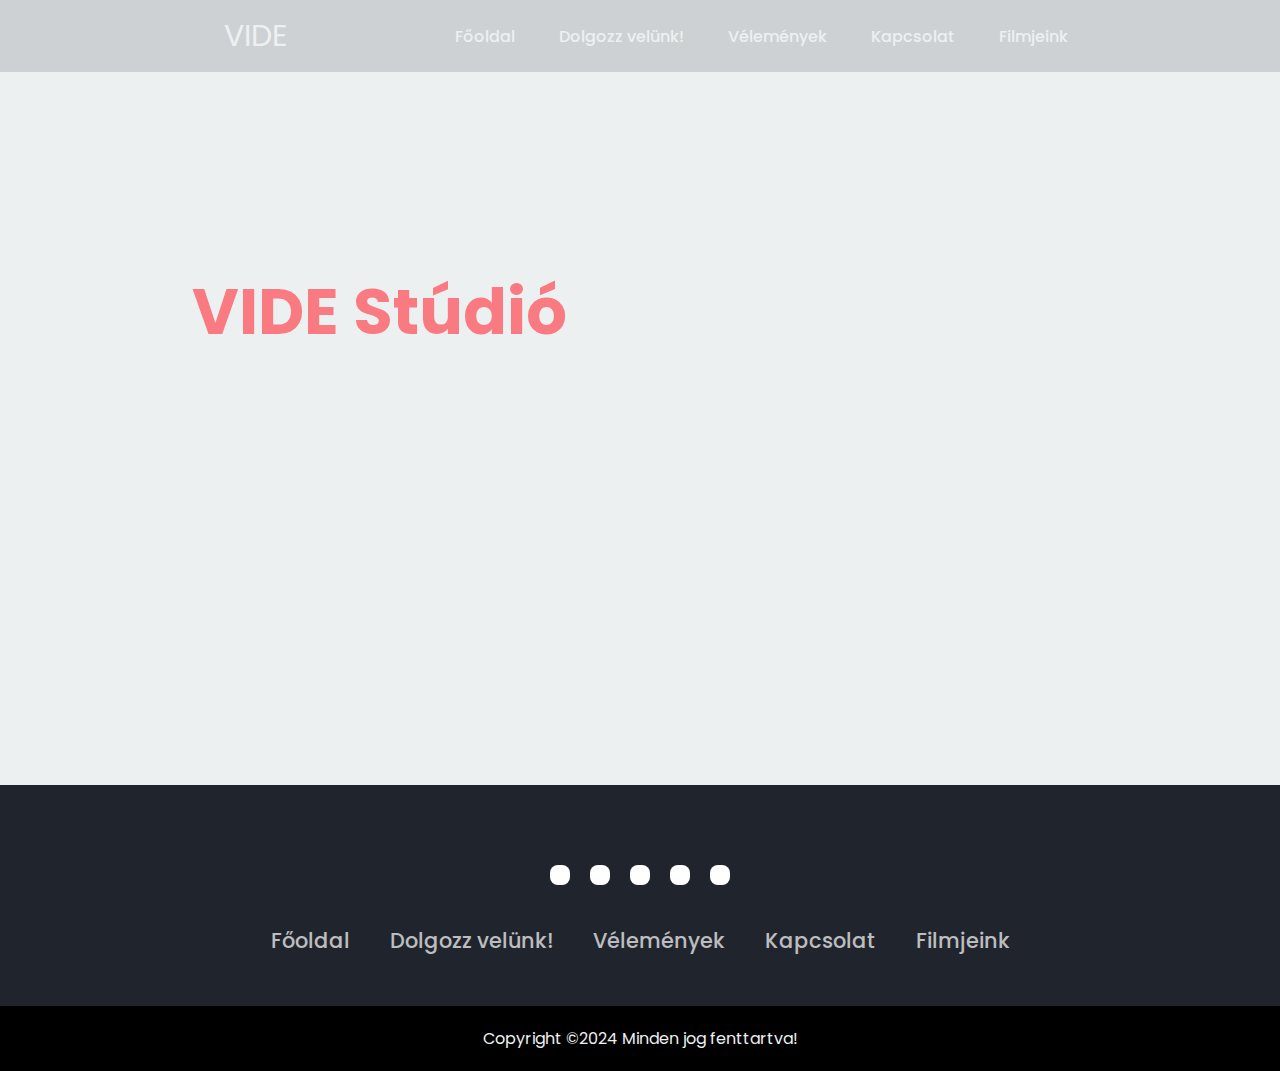
==== index.html @ 2e2008a0 "új upload" ====
<!DOCTYPE html>
<html lang="en">
<head>
    <meta charset="UTF-8">
    <meta name="viewport" content="width=device-width, initial-scale=1.0">
    <link rel="stylesheet" href="CSS/style.css">
    <link rel="stylesheet" href="https://cdnjs.cloudflare.com/ajax/libs/font-awesome/6.5.1/css/all.min.css" integrity="sha512-DTOQO9RWCH3ppGqcWaEA1BIZOC6xxalwEsw9c2QQeAIftl+Vegovlnee1c9QX4TctnWMn13TZye+giMm8e2LwA==" crossorigin="anonymous" referrerpolicy="no-referrer" />
    <script defer src="JS/script.js"></script>
    <title>VIDE</title>
</head>
<body>  
    <header>

        
        <span class="logo"><img src="IMG/favicon.ico" alt="">VIDE</span>
        
        
        
        <nav>
            <ul class="navLinks hideOnMobile">
                <li ><a href="index.html">Főoldal</a></li>
                <li ><a href="">Dolgozz velünk!</a></li>
                <li ><a href="">Vélemények</a></li>
                <li ><a href="contant.html">Kapcsolat</a></li>
                <li ><a href="movies.html">Filmjeink</a></li>
                <a href="" class="cta"><button>Ajánlatkérés </button></a>
                
            </ul>
            
            <ul class="navLinks sidebar">
                <li onclick=hideSidebar()><a href=""><svg xmlns="http://www.w3.org/2000/svg" height="30" viewBox="0 -960 960 960" width="30" fill="#fff"><path d="m256-200-56-56 224-224-224-224 56-56 224 224 224-224 56 56-224 224 224 224-56 56-224-224-224 224Z"/></svg></a></li>
                <li><a href="index.html">Főoldal</a></li>
                <li><a href="">Dolgozz velünk!</a></li>
                <li><a href="">Vélemények</a></li>
                <li><a href="contant.html">Kapcsolat</a></li>
                <li><a href="movies.html">Filmjeink</a></li>
                
                
            </ul>

        </nav>
        <a href="#" onclick=showSidebar() class="open"><svg xmlns="http://www.w3.org/2000/svg" height="30" viewBox="0 -960 960 960" width="30" fill="#fff"><path d="M120-240v-80h720v80H120Zm0-200v-80h720v80H120Zm0-200v-80h720v80H120Z"/></svg></a>
                
       
    </header>
    <section class="text">
            <p class="mainText">VIDE Stúdió</p>
            <p class="secText">Filmek Mint Még Soha</p>
            <h3>Vide Stúdió - ahol a történetek életre kelnek, és a képek beszélnek.</h3>
    </section>
    

    <footer>
            <div class="footerContainer">
                <div class="socialIcons">
                    <a href=""><i class="fa-brands fa-facebook facebook"></i></a>
                    <a href=""><i class="fa-brands fa-instagram instagram"></i></a>
                    <a href=""><i class="fa-brands fa-twitter twitter"></i></a>
                    <a href=""><i class="fa-brands fa-google-plus google"></i></a>
                    <a href=""><i class="fa-brands fa-youtube youtube"></i></a>
                </div>
                <div class="footerNav">
                    <ul>
                        <li><a href="">Főoldal</a></li>
                        <li><a href="">Dolgozz velünk!</a></li>
                        <li><a href="">Vélemények</a></li>
                        <li><a href="">Kapcsolat</a></li>
                        <li><a href="">Filmjeink</a></li>
                    </ul>
                </div>
               
            </div>
            <div class="footerBottom">
                <p>Copyright &copy;2024 Minden jog fenttartva!</p>
            </div>
    </footer>










</body>
</html>
---- CSS/style.css ----
@import url('https://fonts.googleapis.com/css2?family=Knewave&family=Poppins:ital,wght@0,100;0,200;0,300;0,400;0,500;0,600;0,700;0,800;0,900;1,100;1,200;1,300;1,400;1,500;1,600;1,700;1,800;1,900&display=swap');
body{
    background-color:#edf0f1; 
    background-image: url(../IMG/backgrund.gif);
    background-repeat: no-repeat;
    background-size: cover;
    min-height: 70vw;
    
}
*{
    box-sizing:border-box;
    margin: 0;
    padding: 0;
    scrollbar-width: none;
   
}


li, a, button{
    font-family: 'Poppins', sans-serif;
    font-weight: 500;
    color: #edf0f1;
    text-decoration: none;
}

header{
    display: flex;
    justify-content: space-between;
    align-items: center;
    padding: 13px 15%;
    max-height: 15%;
    background-color:rgba(32, 36, 44, 0.15);
}

.logo{

    display: grid;
    grid-template-columns: 1fr 2fr;

    cursor: pointer;
    color: #edf0f1;
    font-family: 'Poppins', sans-serif;
    font-size: 30px;
    max-width: 100%;
    height: auto;
    align-items: center;
}



.navLinks{
    list-style: none;
}

.navLinks li{
    display: inline-block;
    padding: 0px 20px;
}

.navLinks li a{
    transition: all 0.3s ease 0s;
}

.navLinks li a:hover{
   color: rgba(252,92,101,255);
}

button{
    padding: 9px 25px;
    background-color: rgba(252,92,101,1);
    border: none;
    border-radius: 50px;
    cursor: pointer;
    transition: all 0.3s ease 0s;
    
}

button:hover{
    background-color: rgba(252,92,101,0.8);
   

}

.text{
    color: #edf0f1;
    font-family: 'Poppins';
    padding: 15%
}

.mainText{
    font-size: 5vw;
    color: rgba(252,92,101,0.8);
    font-weight: bold;
}

.secText{
    font-size: 4vw;
    font-weight: bold;
}


footer{
    background-color: #111;
    max-height: 10vw;
    margin-top: 10vw;
    background-color: rgb(32,36,44);
}

.footerContainer{
    width: 100%;
    padding: 70px 30px 20px;
    color: #111;
    background-color: rgb(32,36,44);
}

.socialIcons{
    display: flex;
    justify-content: center;
    
}

.socialIcons a{
    text-decoration: none;
    padding: 10px;
    background-color: #fff;
    margin: 10px;
    border-radius: 40%;
    color: black;
    text-align: center;
}

.socialIcons a i{
    font-size: 2em;
    color: black;
    opacity: 0.9;
}

.socialIcons a:hover{
    background-color: rgb(255, 255, 255);
    transition: 0.5s;

}

.facebook:hover{
    color: rgb(66, 103, 178);
}

.instagram:hover{
    color: rgb(225, 48, 108);
}

.twitter:hover{
    color: rgb(29, 161, 242);
}

.youtube:hover{
    color: rgb(255, 0, 0);
}

.google:hover{
    color: rgb(244, 180, 0);
}

.footerNav{
    margin: 30px 0;
    background-color: rgb(32,36,44);
}

.footerNav ul{
    display: flex;
    justify-content: center;
    list-style-type: none;
}

.footerNav ul li a{
    color: white;
    margin: 20px;
    text-decoration: none;
    font-size: 1.3em;
    opacity: 0.7;
    transition: 0.5s;
    
    
}

.footerNav ul li a:hover{
    opacity: 1;
}

.footerBottom{
    background-color: #000000;
    padding: 20px;
    text-align: center;
    color: #edf0f1;
    font-family: 'Poppins';
}

@media (max-width: 700px){
    .footerNav ul{
        flex-direction: column;
    }
    .footerNav ul li{
        width: 100%;
        text-align: center;
        margin: 10px;
    }
}



@media (max-width: 1403px){
  button{
    display: none;
        opacity: 0;
    }

   


}

.sidebar{
    position: fixed;
    top: 0;
    right: 0;
    height: 100vw;
    width: 25vw;
    z-index: 999;
    background-color:#1414163f;
    backdrop-filter: blur(10px);
    box-shadow: -10px 0 10px rgba(0,0,0, 0.1);
    display: none;
    flex-direction: column;
    align-items: center;
    justify-content: flex-start;
    box-shadow: 3px 3px 5px rgba(0,0,0, 0.1);
    list-style: none;
    height: 100%; 
    font-size: 150%;
    padding-top: 2vw;
}

.sidebar li{
    width: 100%;
}

.sidebar a{
    width: 100%;
}

@media(max-width: 1250px){
    .hideOnMobile{
        display: none;
    }
    body{
        min-width: 100vw;
    }
}


@media(min-width: 1250px){
    .open{
        display: none;
    }
}

@media(max-width: 670px){
    .sidebar{
        width: 100%;
        justify-content: center;
        align-items: center;
        text-align: center;
        font-size: 10vw;
    }

    .sidebar:hover{
        color: rgba(252,92,101,0.8);
    }

    footer{
        min-height: 10vw;
    }
}
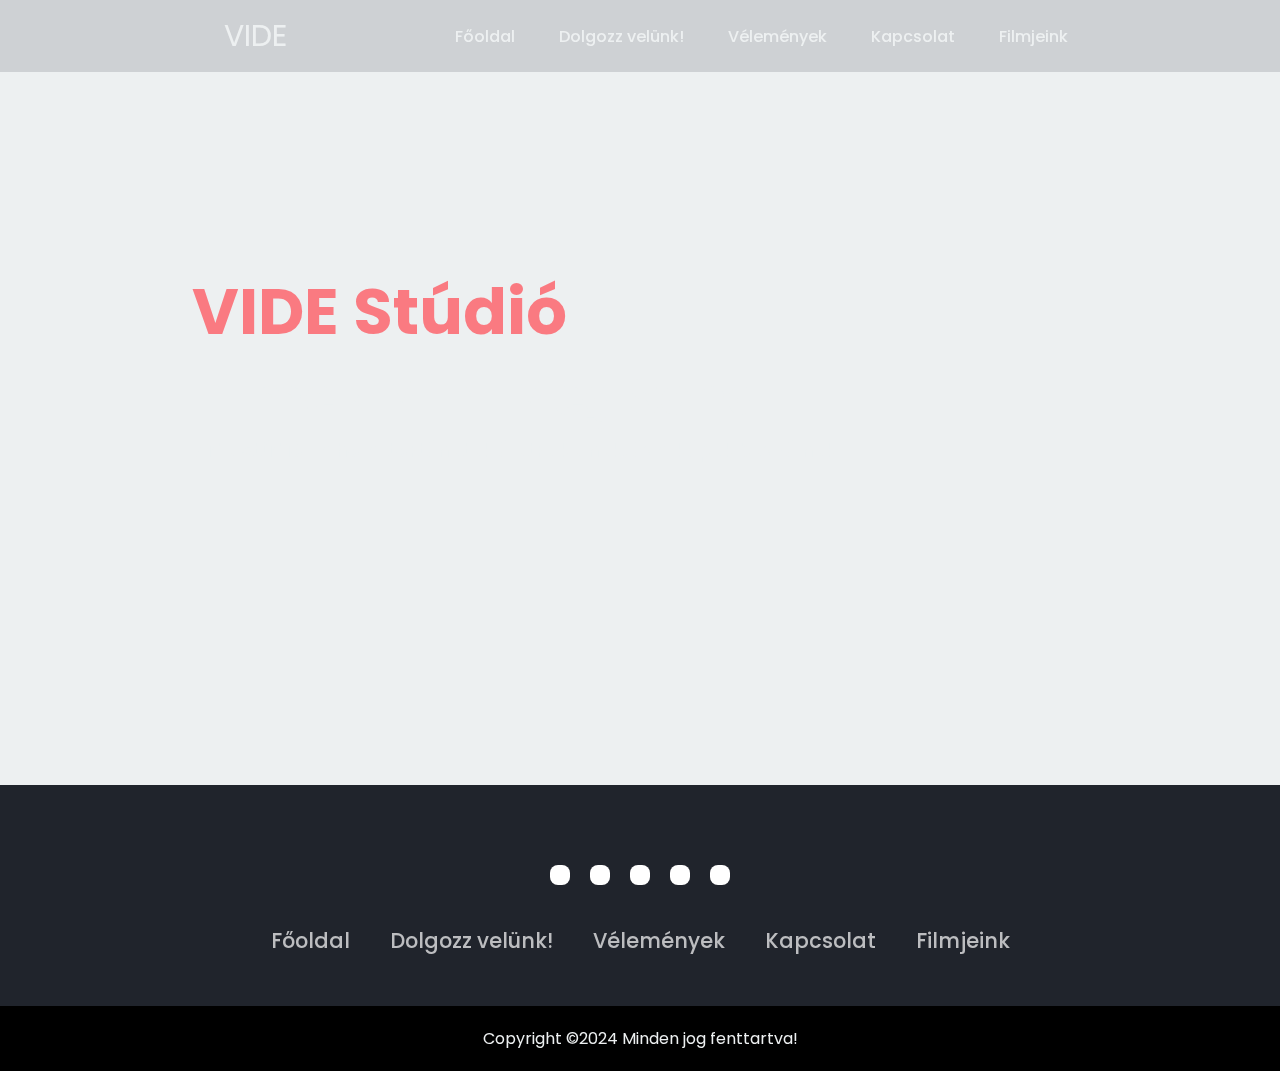
==== commit f28b299f: "index.html video" ====
--- a/index.html
+++ b/index.html
@@ -1,88 +1,93 @@
-<!DOCTYPE html>
-<html lang="en">
-<head>
-    <meta charset="UTF-8">
-    <meta name="viewport" content="width=device-width, initial-scale=1.0">
-    <link rel="stylesheet" href="CSS/style.css">
-    <link rel="stylesheet" href="https://cdnjs.cloudflare.com/ajax/libs/font-awesome/6.5.1/css/all.min.css" integrity="sha512-DTOQO9RWCH3ppGqcWaEA1BIZOC6xxalwEsw9c2QQeAIftl+Vegovlnee1c9QX4TctnWMn13TZye+giMm8e2LwA==" crossorigin="anonymous" referrerpolicy="no-referrer" />
-    <script defer src="JS/script.js"></script>
-    <title>VIDE</title>
-</head>
-<body>  
-    <header>
-
-        
-        <span class="logo"><img src="IMG/favicon.ico" alt="">VIDE</span>
-        
-        
-        
-        <nav>
-            <ul class="navLinks hideOnMobile">
-                <li ><a href="index.html">Főoldal</a></li>
-                <li ><a href="">Dolgozz velünk!</a></li>
-                <li ><a href="">Vélemények</a></li>
-                <li ><a href="contant.html">Kapcsolat</a></li>
-                <li ><a href="movies.html">Filmjeink</a></li>
-                <a href="" class="cta"><button>Ajánlatkérés </button></a>
-                
-            </ul>
-            
-            <ul class="navLinks sidebar">
-                <li onclick=hideSidebar()><a href=""><svg xmlns="http://www.w3.org/2000/svg" height="30" viewBox="0 -960 960 960" width="30" fill="#fff"><path d="m256-200-56-56 224-224-224-224 56-56 224 224 224-224 56 56-224 224 224 224-56 56-224-224-224 224Z"/></svg></a></li>
-                <li><a href="index.html">Főoldal</a></li>
-                <li><a href="">Dolgozz velünk!</a></li>
-                <li><a href="">Vélemények</a></li>
-                <li><a href="contant.html">Kapcsolat</a></li>
-                <li><a href="movies.html">Filmjeink</a></li>
-                
-                
-            </ul>
-
-        </nav>
-        <a href="#" onclick=showSidebar() class="open"><svg xmlns="http://www.w3.org/2000/svg" height="30" viewBox="0 -960 960 960" width="30" fill="#fff"><path d="M120-240v-80h720v80H120Zm0-200v-80h720v80H120Zm0-200v-80h720v80H120Z"/></svg></a>
-                
-       
-    </header>
-    <section class="text">
-            <p class="mainText">VIDE Stúdió</p>
-            <p class="secText">Filmek Mint Még Soha</p>
-            <h3>Vide Stúdió - ahol a történetek életre kelnek, és a képek beszélnek.</h3>
-    </section>
-    
-
-    <footer>
-            <div class="footerContainer">
-                <div class="socialIcons">
-                    <a href=""><i class="fa-brands fa-facebook facebook"></i></a>
-                    <a href=""><i class="fa-brands fa-instagram instagram"></i></a>
-                    <a href=""><i class="fa-brands fa-twitter twitter"></i></a>
-                    <a href=""><i class="fa-brands fa-google-plus google"></i></a>
-                    <a href=""><i class="fa-brands fa-youtube youtube"></i></a>
-                </div>
-                <div class="footerNav">
-                    <ul>
-                        <li><a href="">Főoldal</a></li>
-                        <li><a href="">Dolgozz velünk!</a></li>
-                        <li><a href="">Vélemények</a></li>
-                        <li><a href="">Kapcsolat</a></li>
-                        <li><a href="">Filmjeink</a></li>
-                    </ul>
-                </div>
-               
-            </div>
-            <div class="footerBottom">
-                <p>Copyright &copy;2024 Minden jog fenttartva!</p>
-            </div>
-    </footer>
-
-
-
-
-
-
-
-
-
-
-</body>
+<!DOCTYPE html>
+<html lang="en">
+<head>
+    <meta charset="UTF-8">
+    <meta name="viewport" content="width=device-width, initial-scale=1.0">
+    <link rel="stylesheet" href="CSS/style.css">
+    <link rel="stylesheet" href="https://cdnjs.cloudflare.com/ajax/libs/font-awesome/6.5.1/css/all.min.css" integrity="sha512-DTOQO9RWCH3ppGqcWaEA1BIZOC6xxalwEsw9c2QQeAIftl+Vegovlnee1c9QX4TctnWMn13TZye+giMm8e2LwA==" crossorigin="anonymous" referrerpolicy="no-referrer" />
+    <script defer src="JS/script.js"></script>
+    <title>VIDE</title>
+</head>
+<body>  
+    <header>
+
+        
+        <span class="logo"><img src="IMG/favicon.ico" alt="">VIDE</span>
+        
+        
+        
+        <nav>
+            <ul class="navLinks hideOnMobile">
+                <li ><a href="index.html">Főoldal</a></li>
+                <li ><a href="work.html">Dolgozz velünk!</a></li>
+                <li ><a href="velemeny.html">Vélemények</a></li>
+                <li ><a href="contant.html">Kapcsolat</a></li>
+                <li ><a href="movies.html">Filmjeink</a></li>
+                <a href="" class="cta"><button>Ajánlatkérés </button></a>
+                
+            </ul>
+            
+            <ul class="navLinks sidebar">
+                <li onclick=hideSidebar()><a href=""><svg xmlns="http://www.w3.org/2000/svg" height="30" viewBox="0 -960 960 960" width="30" fill="#fff"><path d="m256-200-56-56 224-224-224-224 56-56 224 224 224-224 56 56-224 224 224 224-56 56-224-224-224 224Z"/></svg></a></li>
+                <li><a href="index.html">Főoldal</a></li>
+                <li><a href="work.html">Dolgozz velünk!</a></li>
+                <li><a href="velemeny.html">Vélemények</a></li>
+                <li><a href="contant.html">Kapcsolat</a></li>
+                <li><a href="movies.html">Filmjeink</a></li>
+                
+                
+            </ul>
+
+        </nav>
+        <a href="#" onclick=showSidebar() class="open"><svg xmlns="http://www.w3.org/2000/svg" height="30" viewBox="0 -960 960 960" width="30" fill="#fff"><path d="M120-240v-80h720v80H120Zm0-200v-80h720v80H120Zm0-200v-80h720v80H120Z"/></svg></a>
+                
+       
+    </header>
+
+    <video autoplay muted loop id="myVideo">
+        <source src="img/kamera.mp4" type="video/mp4">
+      </video>
+
+    <section class="text">
+            <p class="mainText">VIDE Stúdió</p>
+            <p class="secText">Filmek Mint Még Soha</p>
+            <h3>Vide Stúdió - ahol a történetek életre kelnek, és a képek beszélnek.</h3>
+    </section>
+    
+
+    <footer>
+            <div class="footerContainer">
+                <div class="socialIcons">
+                    <a href=""><i class="fa-brands fa-facebook facebook"></i></a>
+                    <a href=""><i class="fa-brands fa-instagram instagram"></i></a>
+                    <a href=""><i class="fa-brands fa-twitter twitter"></i></a>
+                    <a href=""><i class="fa-brands fa-google-plus google"></i></a>
+                    <a href=""><i class="fa-brands fa-youtube youtube"></i></a>
+                </div>
+                <div class="footerNav">
+                    <ul>
+                        <li><a href="index.html">Főoldal</a></li>
+                        <li><a href="work.html">Dolgozz velünk!</a></li>
+                        <li><a href="velemeny.html">Vélemények</a></li>
+                        <li><a href="contant.html">Kapcsolat</a></li>
+                        <li><a href="movies.html">Filmjeink</a></li>
+                    </ul>
+                </div>
+               
+            </div>
+            <div class="footerBottom">
+                <p>Copyright &copy;2024 Minden jog fenttartva!</p>
+            </div>
+    </footer>
+
+
+
+
+
+
+
+
+
+
+</body>
 </html>--- a/CSS/style.css
+++ b/CSS/style.css
@@ -1,7 +1,7 @@
 @import url('https://fonts.googleapis.com/css2?family=Knewave&family=Poppins:ital,wght@0,100;0,200;0,300;0,400;0,500;0,600;0,700;0,800;0,900;1,100;1,200;1,300;1,400;1,500;1,600;1,700;1,800;1,900&display=swap');
 body{
     background-color:#edf0f1; 
-    background-image: url(../IMG/backgrund.gif);
+
     background-repeat: no-repeat;
     background-size: cover;
     min-height: 70vw;
@@ -14,6 +14,15 @@
     scrollbar-width: none;
    
 }
+
+#myVideo {
+    z-index: -1;
+    position: fixed;
+    right: 0;
+    bottom: 0;
+    min-width: 100%;
+    min-height: 100%;
+  }
 
 
 li, a, button{
